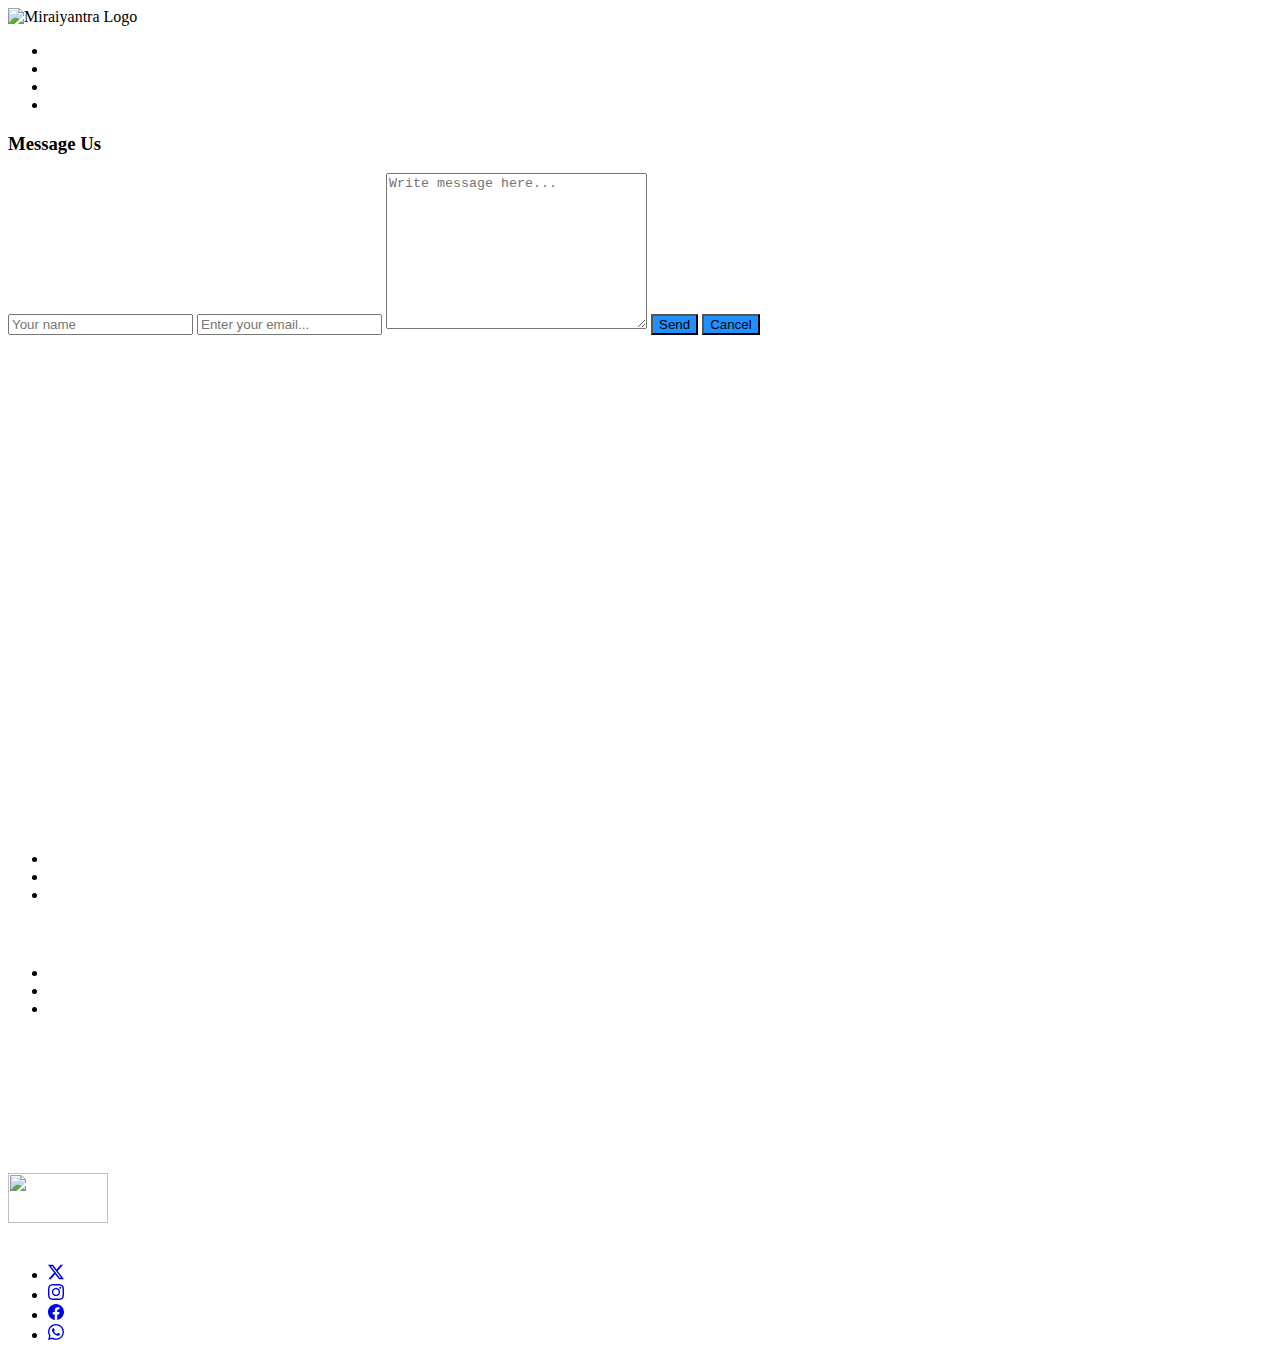
==== map.html @ 969b3b30 "Add files via upload" ====
<!DOCTYPE html>
<html>

<head>
  <meta charset="utf-8" />
  <meta http-equiv="X-UA-compatiable" content="IE=edge">
  <meta name="viewport" content="width=device-width,inital-scale1.0">
  <title>Robotics  </title>

  <link href="https://cdn.jsdelivr.net/npm/bootstrap@5.0.2/dist/css/bootstrap.min.css" rel="stylesheet"
    integrity="sha384-EVSTQN3/azprG1Anm3QDgpJLIm9Nao0Yz1ztcQTwFspd3yD65VohhpuuCOmLASjC" crossorigin="anonymous">
  <script src="https://cdnjs.cloudflare.com/ajax/libs/bootstrap/5.3.3/js/bootstrap.min.js"
    integrity="sha512-ykZ1QQr0Jy/4ZkvKuqWn4iF3lqPZyij9iRv6sGqLRdTPkY69YX6+7wvVGmsdBbiIfN/8OdsI7HABjvEok6ZopQ=="
    crossorigin="anonymous" referrerpolicy="no-referrer"></script>
  <link rel="stylesheet" href="css/map.css">




  <link rel="preconnect" href="https://fonts.googleapis.com">
  <link rel="preconnect" href="https://fonts.gstatic.com" crossorigin>
  <link href="https://fonts.googleapis.com/css2?family=Heebo:wght@500&family=Poppins:wght@500&display=swap"
    rel="stylesheet">
  <!--google fonts-->
  <link rel="preconnect" href="https://fonts.googleapis.com">
  <link rel="preconnect" href="https://fonts.gstatic.com" crossorigin>
  <link href="https://fonts.googleapis.com/css2?family=Roboto+Condensed:ital,wght@0,100..900;1,100..900&display=swap"
    rel="stylesheet">
</head>

<body>



    <div class="wrapper">
        <div class="sidebar">
            <img src="./image/logo3.jpg" alt="Miraiyantra Logo" width="200" height="100">
            <ul>
                <li><a href="index.html" style="color: #fff;"><i class="bi bi-house-door-fill"></i> Home</a></li>
                <li><a href="#" style="color: #fff;"><i class="bi bi-star"></i> What We Do</a></li>
                <li><a href="#" style="color: #fff;"><i class="bi bi-suitcase-lg-fill"></i> Internship</a></li>
                <li><a href="map.html" style="color: #fff;"><i class="bi bi-geo-alt-fill"></i> Maps</a></li>
            </ul>
        </div>
    
        <div class="main_content">
            <section>
                <div class="contact-container">
                    <div class="form-container1">
                        <div class="section-header text-center pb-5">
                            <h3>Message Us</h3>
                        </div>
                        <form action="" class="contact-form">
                            <input type="text" class="form-control" placeholder="Your name" required>
                            <input type="email" class="form-control" placeholder="Enter your email..." required>
                            <textarea class="form-control" cols="30" rows="10" placeholder="Write message here..."></textarea>
                            <input type="submit" value="Send" class="btn " style="background-color: dodgerblue">
                            <input type="submit" value="Cancel" class="btn " style="background-color: dodgerblue;">
                        </form>
                    </div>
    
                    <!-- map -->
                    <div class="map">
                        <iframe src="https://www.google.com/maps/embed?pb=!1m18!1m12!1m3!1d3749.9911274628676!2d73.75075507500135!3d19.966875381429865!2m3!1f0!2f0!3f0!3m2!1i1024!2i768!4f13.1!3m3!1m2!1s0x3bddeb596362d195%3A0xdeb2ecf768fbe7d8!2sShivpuri%20Chowk%2C%20Uttam%20Nagar%2C%20Nashik%2C%20Maharashtra%20422010!5e0!3m2!1sen!2sin!4v1721723801497!5m2!1sen!2sin" width="600" height="450" style="border:0;" allowfullscreen="" loading="lazy" referrerpolicy="no-referrer-when-downgrade"></iframe>
                    </div>
                </div>
            </section>
        </div>
    </div>




     <!--FOOTER -->

     <div class="b-example-divider ">
        <footer>

            <div class="container">
                <footer class="row row-cols-1 row-cols-sm-2 row-cols-md-5 py-5 my-5 border-top">


                    <div class="col mb-3">

                    </div>

                    <div class="col mb-3">
                        <h5 style="color: #fff;">Company</h5>
                        <ul class="nav flex-column">
                            <li class="nav-item mb-2"><a href="#" class="nav-link p-0 text-body-secondary"
                                style="color: #fff;">Vision
                                    and Mission</a></li>
                            <li class="nav-item mb-2"><a href="#" class="nav-link p-0 text-body-secondary"
                                style="color: #fff;">Team
                                    and Expertise</a></li>
                            <li class="nav-item mb-2"><a href="#" class="nav-link p-0 text-body-secondary"
                                style="color: #fff;">Collaborative Partnerships</a></li>

                        </ul>
                    </div>

                    <div class="col mb-3">
                        <h5 style="color: #fff;">Services</h5>
                        <ul class="nav flex-column">
                            <li class="nav-item mb-2"><a href="#" class="nav-link p-0 text-body-secondary"
                                style="color: #fff;">Research & Development</a></li>
                            <li class="nav-item mb-2"><a href="#" class="nav-link p-0 text-body-secondary"
                                style="color: #fff;">Next
                                    Gen Solutions</a></li>
                            <li class="nav-item mb-2"><a href="#" class="nav-link p-0 text-body-secondary"
                                style="color: #fff;">Design
                                    And Build</a></li>

                        </ul>
                    </div>


                    <div class="col mb-3">
                        <h5 style="color: #fff;">Contact</h5>
                        <ul class="nav flex-column">
                            <li class="nav-item mb-2" style="color: #fff;"><i class="bi bi-house-door-fill" style="color: #fff;"></i> location-Nashik</a></li>
                            <li class="nav-item mb-2" style="color: #fff;"><i class="bi bi-envelope-at-fill" style="color: #fff;"></i> sarfraj@2003gmail.com</a>
                            </li>
                            <li class="nav-item mb-2" style="color: #fff;"> <i class="bi bi-telephone-fill"style="color: #fff;"></i> 7887803054</a></li>

                        </ul>
                    </div>



            </div>

        </footer>
    </div>


    <div class="b-example-divider"></div>


    <div class="container">
        <footer class="d-flex flex-wrap justify-content-between align-items-center py-3 my-4 border-top">
            <div class="col-md-4 d-flex align-items-center">




                <img src=".\image\miraiyantra.png" alt="" width="100" height="50"
                    style=" padding: 25px 0; text-align: center;">
                <span class="mb-3 mb-md-0 text-body-secondary" style="color: #fff;"> &copy; 2024 - Miraiyantra - All Rights Reserved</span>
            </div>

            <ul class="nav col-md-4 justify-content-end list-unstyled d-flex">
                <li class="ms-3"><a class="text-body-secondary " href="#"><svg xmlns="http://www.w3.org/2000/svg"
                            width="16" height="16" fill="currentColor" class="bi bi-twitter-x" viewBox="0 0 16 16">
                            <path
                                d="M12.6.75h2.454l-5.36 6.142L16 15.25h-4.937l-3.867-5.07-4.425 5.07H.316l5.733-6.57L0 .75h5.063l3.495 4.633L12.601.75Zm-.86 13.028h1.36L4.323 2.145H2.865z" />
                        </svg></a></li>

                <li class="ms-3"><a class="text-body-secondary " href="#"><svg xmlns="http://www.w3.org/2000/svg"
                            width="16" height="16" fill="currentColor" class="bi bi-instagram" viewBox="0 0 16 16">
                            <path
                                d="M8 0C5.829 0 5.556.01 4.703.048 3.85.088 3.269.222 2.76.42a3.9 3.9 0 0 0-1.417.923A3.9 3.9 0 0 0 .42 2.76C.222 3.268.087 3.85.048 4.7.01 5.555 0 5.827 0 8.001c0 2.172.01 2.444.048 3.297.04.852.174 1.433.372 1.942.205.526.478.972.923 1.417.444.445.89.719 1.416.923.51.198 1.09.333 1.942.372C5.555 15.99 5.827 16 8 16s2.444-.01 3.298-.048c.851-.04 1.434-.174 1.943-.372a3.9 3.9 0 0 0 1.416-.923c.445-.445.718-.891.923-1.417.197-.509.332-1.09.372-1.942C15.99 10.445 16 10.173 16 8s-.01-2.445-.048-3.299c-.04-.851-.175-1.433-.372-1.941a3.9 3.9 0 0 0-.923-1.417A3.9 3.9 0 0 0 13.24.42c-.51-.198-1.092-.333-1.943-.372C10.443.01 10.172 0 7.998 0zm-.717 1.442h.718c2.136 0 2.389.007 3.232.046.78.035 1.204.166 1.486.275.373.145.64.319.92.599s.453.546.598.92c.11.281.24.705.275 1.485.039.843.047 1.096.047 3.231s-.008 2.389-.047 3.232c-.035.78-.166 1.203-.275 1.485a2.5 2.5 0 0 1-.599.919c-.28.28-.546.453-.92.598-.28.11-.704.24-1.485.276-.843.038-1.096.047-3.232.047s-2.39-.009-3.233-.047c-.78-.036-1.203-.166-1.485-.276a2.5 2.5 0 0 1-.92-.598 2.5 2.5 0 0 1-.6-.92c-.109-.281-.24-.705-.275-1.485-.038-.843-.046-1.096-.046-3.233s.008-2.388.046-3.231c.036-.78.166-1.204.276-1.486.145-.373.319-.64.599-.92s.546-.453.92-.598c.282-.11.705-.24 1.485-.276.738-.034 1.024-.044 2.515-.045zm4.988 1.328a.96.96 0 1 0 0 1.92.96.96 0 0 0 0-1.92m-4.27 1.122a4.109 4.109 0 1 0 0 8.217 4.109 4.109 0 0 0 0-8.217m0 1.441a2.667 2.667 0 1 1 0 5.334 2.667 2.667 0 0 1 0-5.334" />
                        </svg></a></li>

                <li class="ms-3"><a class="text-body-secondary" href="#"><svg xmlns="http://www.w3.org/2000/svg"
                            width="16" height="16" fill="currentColor" class="bi bi-facebook" viewBox="0 0 16 16">
                            <path
                                d="M16 8.049c0-4.446-3.582-8.05-8-8.05C3.58 0-.002 3.603-.002 8.05c0 4.017 2.926 7.347 6.75 7.951v-5.625h-2.03V8.05H6.75V6.275c0-2.017 1.195-3.131 3.022-3.131.876 0 1.791.157 1.791.157v1.98h-1.009c-.993 0-1.303.621-1.303 1.258v1.51h2.218l-.354 2.326H9.25V16c3.824-.604 6.75-3.934 6.75-7.951" />
                        </svg>
                        <use xlink:href="#facebook" /></svg>
                    </a></li>

                <li class="ms-3"><a class="text-body-secondary" href="#"><svg xmlns="http://www.w3.org/2000/svg"
                            width="16" height="16" fill="currentColor" class="bi bi-whatsapp" viewBox="0 0 16 16">
                            <path
                                d="M13.601 2.326A7.85 7.85 0 0 0 7.994 0C3.627 0 .068 3.558.064 7.926c0 1.399.366 2.76 1.057 3.965L0 16l4.204-1.102a7.9 7.9 0 0 0 3.79.965h.004c4.368 0 7.926-3.558 7.93-7.93A7.9 7.9 0 0 0 13.6 2.326zM7.994 14.521a6.6 6.6 0 0 1-3.356-.92l-.24-.144-2.494.654.666-2.433-.156-.251a6.56 6.56 0 0 1-1.007-3.505c0-3.626 2.957-6.584 6.591-6.584a6.56 6.56 0 0 1 4.66 1.931 6.56 6.56 0 0 1 1.928 4.66c-.004 3.639-2.961 6.592-6.592 6.592m3.615-4.934c-.197-.099-1.17-.578-1.353-.646-.182-.065-.315-.099-.445.099-.133.197-.513.646-.627.775-.114.133-.232.148-.43.05-.197-.1-.836-.308-1.592-.985-.59-.525-.985-1.175-1.103-1.372-.114-.198-.011-.304.088-.403.087-.088.197-.232.296-.346.1-.114.133-.198.198-.33.065-.134.034-.248-.015-.347-.05-.099-.445-1.076-.612-1.47-.16-.389-.323-.335-.445-.34-.114-.007-.247-.007-.38-.007a.73.73 0 0 0-.529.247c-.182.198-.691.677-.691 1.654s.71 1.916.81 2.049c.098.133 1.394 2.132 3.383 2.992.47.205.84.326 1.129.418.475.152.904.129 1.246.08.38-.058 1.171-.48 1.338-.943.164-.464.164-.86.114-.943-.049-.084-.182-.133-.38-.232" />
                        </svg></a></li>
            </ul>
        </footer>
    </div>















    <script src="https://cdn.jsdelivr.net/npm/bootstrap@5.1.3/dist/js/bootstrap.bundle.min.js"></script>


</body>
</html>
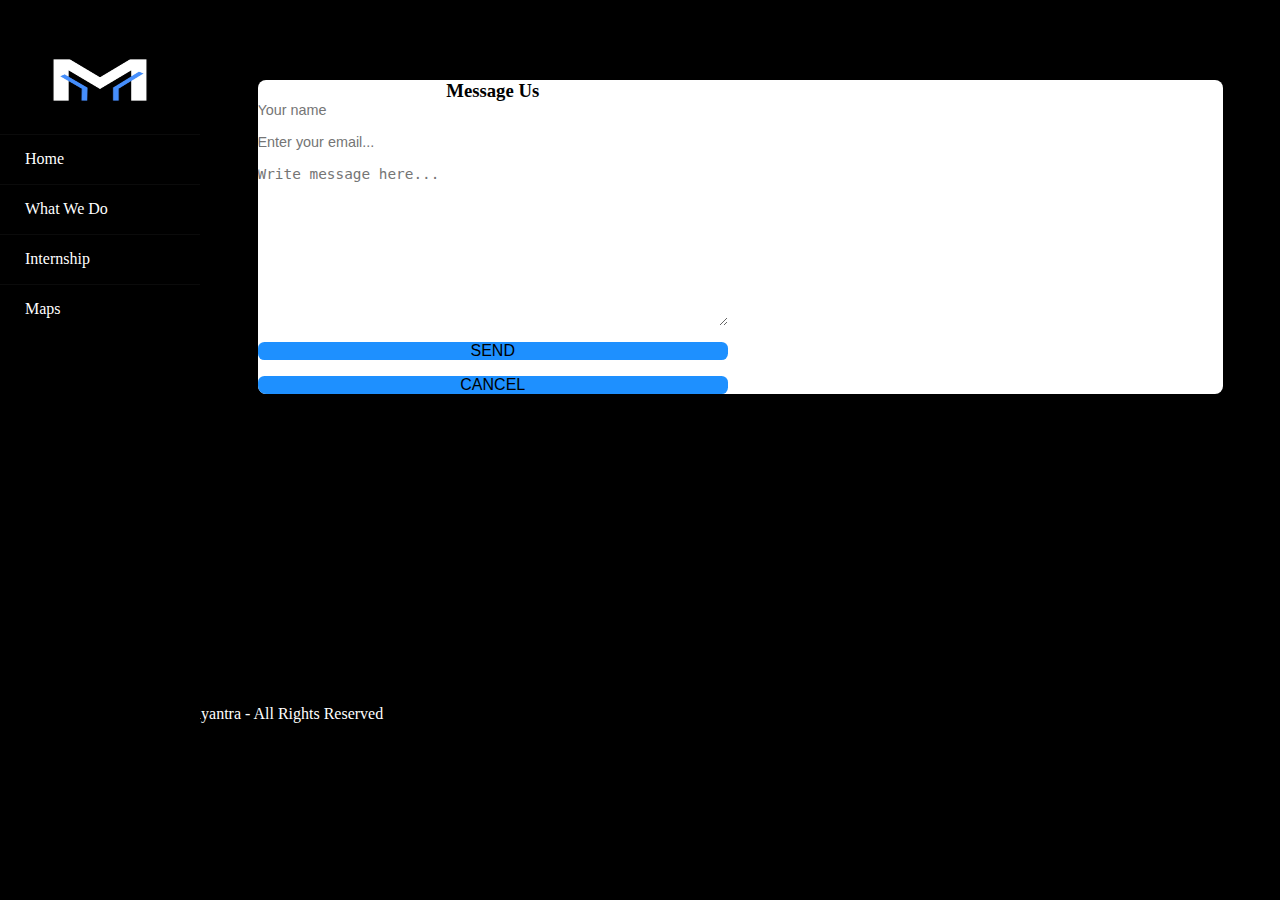
==== commit 56f4aa5e: "files added" ====
--- a/map.html
+++ b/map.html
@@ -1,200 +1,200 @@
-<!DOCTYPE html>
-<html>
-
-<head>
-  <meta charset="utf-8" />
-  <meta http-equiv="X-UA-compatiable" content="IE=edge">
-  <meta name="viewport" content="width=device-width,inital-scale1.0">
-  <title>Robotics  </title>
-
-  <link href="https://cdn.jsdelivr.net/npm/bootstrap@5.0.2/dist/css/bootstrap.min.css" rel="stylesheet"
-    integrity="sha384-EVSTQN3/azprG1Anm3QDgpJLIm9Nao0Yz1ztcQTwFspd3yD65VohhpuuCOmLASjC" crossorigin="anonymous">
-  <script src="https://cdnjs.cloudflare.com/ajax/libs/bootstrap/5.3.3/js/bootstrap.min.js"
-    integrity="sha512-ykZ1QQr0Jy/4ZkvKuqWn4iF3lqPZyij9iRv6sGqLRdTPkY69YX6+7wvVGmsdBbiIfN/8OdsI7HABjvEok6ZopQ=="
-    crossorigin="anonymous" referrerpolicy="no-referrer"></script>
-  <link rel="stylesheet" href="css/map.css">
-
-
-
-
-  <link rel="preconnect" href="https://fonts.googleapis.com">
-  <link rel="preconnect" href="https://fonts.gstatic.com" crossorigin>
-  <link href="https://fonts.googleapis.com/css2?family=Heebo:wght@500&family=Poppins:wght@500&display=swap"
-    rel="stylesheet">
-  <!--google fonts-->
-  <link rel="preconnect" href="https://fonts.googleapis.com">
-  <link rel="preconnect" href="https://fonts.gstatic.com" crossorigin>
-  <link href="https://fonts.googleapis.com/css2?family=Roboto+Condensed:ital,wght@0,100..900;1,100..900&display=swap"
-    rel="stylesheet">
-</head>
-
-<body>
-
-
-
-    <div class="wrapper">
-        <div class="sidebar">
-            <img src="./image/logo3.jpg" alt="Miraiyantra Logo" width="200" height="100">
-            <ul>
-                <li><a href="index.html" style="color: #fff;"><i class="bi bi-house-door-fill"></i> Home</a></li>
-                <li><a href="#" style="color: #fff;"><i class="bi bi-star"></i> What We Do</a></li>
-                <li><a href="#" style="color: #fff;"><i class="bi bi-suitcase-lg-fill"></i> Internship</a></li>
-                <li><a href="map.html" style="color: #fff;"><i class="bi bi-geo-alt-fill"></i> Maps</a></li>
-            </ul>
-        </div>
-    
-        <div class="main_content">
-            <section>
-                <div class="contact-container">
-                    <div class="form-container1">
-                        <div class="section-header text-center pb-5">
-                            <h3>Message Us</h3>
-                        </div>
-                        <form action="" class="contact-form">
-                            <input type="text" class="form-control" placeholder="Your name" required>
-                            <input type="email" class="form-control" placeholder="Enter your email..." required>
-                            <textarea class="form-control" cols="30" rows="10" placeholder="Write message here..."></textarea>
-                            <input type="submit" value="Send" class="btn " style="background-color: dodgerblue">
-                            <input type="submit" value="Cancel" class="btn " style="background-color: dodgerblue;">
-                        </form>
-                    </div>
-    
-                    <!-- map -->
-                    <div class="map">
-                        <iframe src="https://www.google.com/maps/embed?pb=!1m18!1m12!1m3!1d3749.9911274628676!2d73.75075507500135!3d19.966875381429865!2m3!1f0!2f0!3f0!3m2!1i1024!2i768!4f13.1!3m3!1m2!1s0x3bddeb596362d195%3A0xdeb2ecf768fbe7d8!2sShivpuri%20Chowk%2C%20Uttam%20Nagar%2C%20Nashik%2C%20Maharashtra%20422010!5e0!3m2!1sen!2sin!4v1721723801497!5m2!1sen!2sin" width="600" height="450" style="border:0;" allowfullscreen="" loading="lazy" referrerpolicy="no-referrer-when-downgrade"></iframe>
-                    </div>
-                </div>
-            </section>
-        </div>
-    </div>
-
-
-
-
-     <!--FOOTER -->
-
-     <div class="b-example-divider ">
-        <footer>
-
-            <div class="container">
-                <footer class="row row-cols-1 row-cols-sm-2 row-cols-md-5 py-5 my-5 border-top">
-
-
-                    <div class="col mb-3">
-
-                    </div>
-
-                    <div class="col mb-3">
-                        <h5 style="color: #fff;">Company</h5>
-                        <ul class="nav flex-column">
-                            <li class="nav-item mb-2"><a href="#" class="nav-link p-0 text-body-secondary"
-                                style="color: #fff;">Vision
-                                    and Mission</a></li>
-                            <li class="nav-item mb-2"><a href="#" class="nav-link p-0 text-body-secondary"
-                                style="color: #fff;">Team
-                                    and Expertise</a></li>
-                            <li class="nav-item mb-2"><a href="#" class="nav-link p-0 text-body-secondary"
-                                style="color: #fff;">Collaborative Partnerships</a></li>
-
-                        </ul>
-                    </div>
-
-                    <div class="col mb-3">
-                        <h5 style="color: #fff;">Services</h5>
-                        <ul class="nav flex-column">
-                            <li class="nav-item mb-2"><a href="#" class="nav-link p-0 text-body-secondary"
-                                style="color: #fff;">Research & Development</a></li>
-                            <li class="nav-item mb-2"><a href="#" class="nav-link p-0 text-body-secondary"
-                                style="color: #fff;">Next
-                                    Gen Solutions</a></li>
-                            <li class="nav-item mb-2"><a href="#" class="nav-link p-0 text-body-secondary"
-                                style="color: #fff;">Design
-                                    And Build</a></li>
-
-                        </ul>
-                    </div>
-
-
-                    <div class="col mb-3">
-                        <h5 style="color: #fff;">Contact</h5>
-                        <ul class="nav flex-column">
-                            <li class="nav-item mb-2" style="color: #fff;"><i class="bi bi-house-door-fill" style="color: #fff;"></i> location-Nashik</a></li>
-                            <li class="nav-item mb-2" style="color: #fff;"><i class="bi bi-envelope-at-fill" style="color: #fff;"></i> sarfraj@2003gmail.com</a>
-                            </li>
-                            <li class="nav-item mb-2" style="color: #fff;"> <i class="bi bi-telephone-fill"style="color: #fff;"></i> 7887803054</a></li>
-
-                        </ul>
-                    </div>
-
-
-
-            </div>
-
-        </footer>
-    </div>
-
-
-    <div class="b-example-divider"></div>
-
-
-    <div class="container">
-        <footer class="d-flex flex-wrap justify-content-between align-items-center py-3 my-4 border-top">
-            <div class="col-md-4 d-flex align-items-center">
-
-
-
-
-                <img src=".\image\miraiyantra.png" alt="" width="100" height="50"
-                    style=" padding: 25px 0; text-align: center;">
-                <span class="mb-3 mb-md-0 text-body-secondary" style="color: #fff;"> &copy; 2024 - Miraiyantra - All Rights Reserved</span>
-            </div>
-
-            <ul class="nav col-md-4 justify-content-end list-unstyled d-flex">
-                <li class="ms-3"><a class="text-body-secondary " href="#"><svg xmlns="http://www.w3.org/2000/svg"
-                            width="16" height="16" fill="currentColor" class="bi bi-twitter-x" viewBox="0 0 16 16">
-                            <path
-                                d="M12.6.75h2.454l-5.36 6.142L16 15.25h-4.937l-3.867-5.07-4.425 5.07H.316l5.733-6.57L0 .75h5.063l3.495 4.633L12.601.75Zm-.86 13.028h1.36L4.323 2.145H2.865z" />
-                        </svg></a></li>
-
-                <li class="ms-3"><a class="text-body-secondary " href="#"><svg xmlns="http://www.w3.org/2000/svg"
-                            width="16" height="16" fill="currentColor" class="bi bi-instagram" viewBox="0 0 16 16">
-                            <path
-                                d="M8 0C5.829 0 5.556.01 4.703.048 3.85.088 3.269.222 2.76.42a3.9 3.9 0 0 0-1.417.923A3.9 3.9 0 0 0 .42 2.76C.222 3.268.087 3.85.048 4.7.01 5.555 0 5.827 0 8.001c0 2.172.01 2.444.048 3.297.04.852.174 1.433.372 1.942.205.526.478.972.923 1.417.444.445.89.719 1.416.923.51.198 1.09.333 1.942.372C5.555 15.99 5.827 16 8 16s2.444-.01 3.298-.048c.851-.04 1.434-.174 1.943-.372a3.9 3.9 0 0 0 1.416-.923c.445-.445.718-.891.923-1.417.197-.509.332-1.09.372-1.942C15.99 10.445 16 10.173 16 8s-.01-2.445-.048-3.299c-.04-.851-.175-1.433-.372-1.941a3.9 3.9 0 0 0-.923-1.417A3.9 3.9 0 0 0 13.24.42c-.51-.198-1.092-.333-1.943-.372C10.443.01 10.172 0 7.998 0zm-.717 1.442h.718c2.136 0 2.389.007 3.232.046.78.035 1.204.166 1.486.275.373.145.64.319.92.599s.453.546.598.92c.11.281.24.705.275 1.485.039.843.047 1.096.047 3.231s-.008 2.389-.047 3.232c-.035.78-.166 1.203-.275 1.485a2.5 2.5 0 0 1-.599.919c-.28.28-.546.453-.92.598-.28.11-.704.24-1.485.276-.843.038-1.096.047-3.232.047s-2.39-.009-3.233-.047c-.78-.036-1.203-.166-1.485-.276a2.5 2.5 0 0 1-.92-.598 2.5 2.5 0 0 1-.6-.92c-.109-.281-.24-.705-.275-1.485-.038-.843-.046-1.096-.046-3.233s.008-2.388.046-3.231c.036-.78.166-1.204.276-1.486.145-.373.319-.64.599-.92s.546-.453.92-.598c.282-.11.705-.24 1.485-.276.738-.034 1.024-.044 2.515-.045zm4.988 1.328a.96.96 0 1 0 0 1.92.96.96 0 0 0 0-1.92m-4.27 1.122a4.109 4.109 0 1 0 0 8.217 4.109 4.109 0 0 0 0-8.217m0 1.441a2.667 2.667 0 1 1 0 5.334 2.667 2.667 0 0 1 0-5.334" />
-                        </svg></a></li>
-
-                <li class="ms-3"><a class="text-body-secondary" href="#"><svg xmlns="http://www.w3.org/2000/svg"
-                            width="16" height="16" fill="currentColor" class="bi bi-facebook" viewBox="0 0 16 16">
-                            <path
-                                d="M16 8.049c0-4.446-3.582-8.05-8-8.05C3.58 0-.002 3.603-.002 8.05c0 4.017 2.926 7.347 6.75 7.951v-5.625h-2.03V8.05H6.75V6.275c0-2.017 1.195-3.131 3.022-3.131.876 0 1.791.157 1.791.157v1.98h-1.009c-.993 0-1.303.621-1.303 1.258v1.51h2.218l-.354 2.326H9.25V16c3.824-.604 6.75-3.934 6.75-7.951" />
-                        </svg>
-                        <use xlink:href="#facebook" /></svg>
-                    </a></li>
-
-                <li class="ms-3"><a class="text-body-secondary" href="#"><svg xmlns="http://www.w3.org/2000/svg"
-                            width="16" height="16" fill="currentColor" class="bi bi-whatsapp" viewBox="0 0 16 16">
-                            <path
-                                d="M13.601 2.326A7.85 7.85 0 0 0 7.994 0C3.627 0 .068 3.558.064 7.926c0 1.399.366 2.76 1.057 3.965L0 16l4.204-1.102a7.9 7.9 0 0 0 3.79.965h.004c4.368 0 7.926-3.558 7.93-7.93A7.9 7.9 0 0 0 13.6 2.326zM7.994 14.521a6.6 6.6 0 0 1-3.356-.92l-.24-.144-2.494.654.666-2.433-.156-.251a6.56 6.56 0 0 1-1.007-3.505c0-3.626 2.957-6.584 6.591-6.584a6.56 6.56 0 0 1 4.66 1.931 6.56 6.56 0 0 1 1.928 4.66c-.004 3.639-2.961 6.592-6.592 6.592m3.615-4.934c-.197-.099-1.17-.578-1.353-.646-.182-.065-.315-.099-.445.099-.133.197-.513.646-.627.775-.114.133-.232.148-.43.05-.197-.1-.836-.308-1.592-.985-.59-.525-.985-1.175-1.103-1.372-.114-.198-.011-.304.088-.403.087-.088.197-.232.296-.346.1-.114.133-.198.198-.33.065-.134.034-.248-.015-.347-.05-.099-.445-1.076-.612-1.47-.16-.389-.323-.335-.445-.34-.114-.007-.247-.007-.38-.007a.73.73 0 0 0-.529.247c-.182.198-.691.677-.691 1.654s.71 1.916.81 2.049c.098.133 1.394 2.132 3.383 2.992.47.205.84.326 1.129.418.475.152.904.129 1.246.08.38-.058 1.171-.48 1.338-.943.164-.464.164-.86.114-.943-.049-.084-.182-.133-.38-.232" />
-                        </svg></a></li>
-            </ul>
-        </footer>
-    </div>
-
-
-
-
-
-
-
-
-
-
-
-
-
-
-
-    <script src="https://cdn.jsdelivr.net/npm/bootstrap@5.1.3/dist/js/bootstrap.bundle.min.js"></script>
-
-
-</body>
+<!DOCTYPE html>
+<html>
+
+<head>
+  <meta charset="utf-8" />
+  <meta http-equiv="X-UA-compatiable" content="IE=edge">
+  <meta name="viewport" content="width=device-width,inital-scale1.0">
+  <title>Robotics  </title>
+
+  <link href="https://cdn.jsdelivr.net/npm/bootstrap@5.0.2/dist/css/bootstrap.min.css" rel="stylesheet"
+    integrity="sha384-EVSTQN3/azprG1Anm3QDgpJLIm9Nao0Yz1ztcQTwFspd3yD65VohhpuuCOmLASjC" crossorigin="anonymous">
+  <script src="https://cdnjs.cloudflare.com/ajax/libs/bootstrap/5.3.3/js/bootstrap.min.js"
+    integrity="sha512-ykZ1QQr0Jy/4ZkvKuqWn4iF3lqPZyij9iRv6sGqLRdTPkY69YX6+7wvVGmsdBbiIfN/8OdsI7HABjvEok6ZopQ=="
+    crossorigin="anonymous" referrerpolicy="no-referrer"></script>
+  <link rel="stylesheet" href="css/map.css">
+
+
+
+
+  <link rel="preconnect" href="https://fonts.googleapis.com">
+  <link rel="preconnect" href="https://fonts.gstatic.com" crossorigin>
+  <link href="https://fonts.googleapis.com/css2?family=Heebo:wght@500&family=Poppins:wght@500&display=swap"
+    rel="stylesheet">
+  <!--google fonts-->
+  <link rel="preconnect" href="https://fonts.googleapis.com">
+  <link rel="preconnect" href="https://fonts.gstatic.com" crossorigin>
+  <link href="https://fonts.googleapis.com/css2?family=Roboto+Condensed:ital,wght@0,100..900;1,100..900&display=swap"
+    rel="stylesheet">
+</head>
+
+<body>
+
+
+
+    <div class="wrapper">
+        <div class="sidebar">
+            <img src="./image/logo3.jpg" alt="Miraiyantra Logo" width="200" height="100">
+            <ul>
+                <li><a href="index.html" style="color: #fff;"><i class="bi bi-house-door-fill"></i> Home</a></li>
+                <li><a href="#" style="color: #fff;"><i class="bi bi-star"></i> What We Do</a></li>
+                <li><a href="#" style="color: #fff;"><i class="bi bi-suitcase-lg-fill"></i> Internship</a></li>
+                <li><a href="map.html" style="color: #fff;"><i class="bi bi-geo-alt-fill"></i> Maps</a></li>
+            </ul>
+        </div>
+    
+        <div class="main_content">
+            <section>
+                <div class="contact-container">
+                    <div class="form-container1">
+                        <div class="section-header text-center pb-5">
+                            <h3>Message Us</h3>
+                        </div>
+                        <form action="" class="contact-form">
+                            <input type="text" class="form-control" placeholder="Your name" required>
+                            <input type="email" class="form-control" placeholder="Enter your email..." required>
+                            <textarea class="form-control" cols="30" rows="10" placeholder="Write message here..."></textarea>
+                            <input type="submit" value="Send" class="btn " style="background-color: dodgerblue">
+                            <input type="submit" value="Cancel" class="btn " style="background-color: dodgerblue;">
+                        </form>
+                    </div>
+    
+                    <!-- map -->
+                    <div class="map">
+                        <iframe src="https://www.google.com/maps/embed?pb=!1m18!1m12!1m3!1d3749.9911274628676!2d73.75075507500135!3d19.966875381429865!2m3!1f0!2f0!3f0!3m2!1i1024!2i768!4f13.1!3m3!1m2!1s0x3bddeb596362d195%3A0xdeb2ecf768fbe7d8!2sShivpuri%20Chowk%2C%20Uttam%20Nagar%2C%20Nashik%2C%20Maharashtra%20422010!5e0!3m2!1sen!2sin!4v1721723801497!5m2!1sen!2sin" width="600" height="450" style="border:0;" allowfullscreen="" loading="lazy" referrerpolicy="no-referrer-when-downgrade"></iframe>
+                    </div>
+                </div>
+            </section>
+        </div>
+    </div>
+
+
+
+
+     <!--FOOTER -->
+
+     <div class="b-example-divider ">
+        <footer>
+
+            <div class="container">
+                <footer class="row row-cols-1 row-cols-sm-2 row-cols-md-5 py-5 my-5 border-top">
+
+
+                    <div class="col mb-3">
+
+                    </div>
+
+                    <div class="col mb-3">
+                        <h5 style="color: #fff;">Company</h5>
+                        <ul class="nav flex-column">
+                            <li class="nav-item mb-2"><a href="#" class="nav-link p-0 text-body-secondary"
+                                style="color: #fff;">Vision
+                                    and Mission</a></li>
+                            <li class="nav-item mb-2"><a href="#" class="nav-link p-0 text-body-secondary"
+                                style="color: #fff;">Team
+                                    and Expertise</a></li>
+                            <li class="nav-item mb-2"><a href="#" class="nav-link p-0 text-body-secondary"
+                                style="color: #fff;">Collaborative Partnerships</a></li>
+
+                        </ul>
+                    </div>
+
+                    <div class="col mb-3">
+                        <h5 style="color: #fff;">Services</h5>
+                        <ul class="nav flex-column">
+                            <li class="nav-item mb-2"><a href="#" class="nav-link p-0 text-body-secondary"
+                                style="color: #fff;">Research & Development</a></li>
+                            <li class="nav-item mb-2"><a href="#" class="nav-link p-0 text-body-secondary"
+                                style="color: #fff;">Next
+                                    Gen Solutions</a></li>
+                            <li class="nav-item mb-2"><a href="#" class="nav-link p-0 text-body-secondary"
+                                style="color: #fff;">Design
+                                    And Build</a></li>
+
+                        </ul>
+                    </div>
+
+
+                    <div class="col mb-3">
+                        <h5 style="color: #fff;">Contact</h5>
+                        <ul class="nav flex-column">
+                            <li class="nav-item mb-2" style="color: #fff;"><i class="bi bi-house-door-fill" style="color: #fff;"></i> location-Nashik</a></li>
+                            <li class="nav-item mb-2" style="color: #fff;"><i class="bi bi-envelope-at-fill" style="color: #fff;"></i> sarfraj@2003gmail.com</a>
+                            </li>
+                            <li class="nav-item mb-2" style="color: #fff;"> <i class="bi bi-telephone-fill"style="color: #fff;"></i> 7887803054</a></li>
+
+                        </ul>
+                    </div>
+
+
+
+            </div>
+
+        </footer>
+    </div>
+
+
+    <div class="b-example-divider"></div>
+
+
+    <div class="container">
+        <footer class="d-flex flex-wrap justify-content-between align-items-center py-3 my-4 border-top">
+            <div class="col-md-4 d-flex align-items-center">
+
+
+
+
+                <img src=".\image\miraiyantra.png" alt="" width="100" height="50"
+                    style=" padding: 25px 0; text-align: center;">
+                <span class="mb-3 mb-md-0 text-body-secondary" style="color: #fff;"> &copy; 2024 - Miraiyantra - All Rights Reserved</span>
+            </div>
+
+            <ul class="nav col-md-4 justify-content-end list-unstyled d-flex">
+                <li class="ms-3"><a class="text-body-secondary " href="#"><svg xmlns="http://www.w3.org/2000/svg"
+                            width="16" height="16" fill="currentColor" class="bi bi-twitter-x" viewBox="0 0 16 16">
+                            <path
+                                d="M12.6.75h2.454l-5.36 6.142L16 15.25h-4.937l-3.867-5.07-4.425 5.07H.316l5.733-6.57L0 .75h5.063l3.495 4.633L12.601.75Zm-.86 13.028h1.36L4.323 2.145H2.865z" />
+                        </svg></a></li>
+
+                <li class="ms-3"><a class="text-body-secondary " href="#"><svg xmlns="http://www.w3.org/2000/svg"
+                            width="16" height="16" fill="currentColor" class="bi bi-instagram" viewBox="0 0 16 16">
+                            <path
+                                d="M8 0C5.829 0 5.556.01 4.703.048 3.85.088 3.269.222 2.76.42a3.9 3.9 0 0 0-1.417.923A3.9 3.9 0 0 0 .42 2.76C.222 3.268.087 3.85.048 4.7.01 5.555 0 5.827 0 8.001c0 2.172.01 2.444.048 3.297.04.852.174 1.433.372 1.942.205.526.478.972.923 1.417.444.445.89.719 1.416.923.51.198 1.09.333 1.942.372C5.555 15.99 5.827 16 8 16s2.444-.01 3.298-.048c.851-.04 1.434-.174 1.943-.372a3.9 3.9 0 0 0 1.416-.923c.445-.445.718-.891.923-1.417.197-.509.332-1.09.372-1.942C15.99 10.445 16 10.173 16 8s-.01-2.445-.048-3.299c-.04-.851-.175-1.433-.372-1.941a3.9 3.9 0 0 0-.923-1.417A3.9 3.9 0 0 0 13.24.42c-.51-.198-1.092-.333-1.943-.372C10.443.01 10.172 0 7.998 0zm-.717 1.442h.718c2.136 0 2.389.007 3.232.046.78.035 1.204.166 1.486.275.373.145.64.319.92.599s.453.546.598.92c.11.281.24.705.275 1.485.039.843.047 1.096.047 3.231s-.008 2.389-.047 3.232c-.035.78-.166 1.203-.275 1.485a2.5 2.5 0 0 1-.599.919c-.28.28-.546.453-.92.598-.28.11-.704.24-1.485.276-.843.038-1.096.047-3.232.047s-2.39-.009-3.233-.047c-.78-.036-1.203-.166-1.485-.276a2.5 2.5 0 0 1-.92-.598 2.5 2.5 0 0 1-.6-.92c-.109-.281-.24-.705-.275-1.485-.038-.843-.046-1.096-.046-3.233s.008-2.388.046-3.231c.036-.78.166-1.204.276-1.486.145-.373.319-.64.599-.92s.546-.453.92-.598c.282-.11.705-.24 1.485-.276.738-.034 1.024-.044 2.515-.045zm4.988 1.328a.96.96 0 1 0 0 1.92.96.96 0 0 0 0-1.92m-4.27 1.122a4.109 4.109 0 1 0 0 8.217 4.109 4.109 0 0 0 0-8.217m0 1.441a2.667 2.667 0 1 1 0 5.334 2.667 2.667 0 0 1 0-5.334" />
+                        </svg></a></li>
+
+                <li class="ms-3"><a class="text-body-secondary" href="#"><svg xmlns="http://www.w3.org/2000/svg"
+                            width="16" height="16" fill="currentColor" class="bi bi-facebook" viewBox="0 0 16 16">
+                            <path
+                                d="M16 8.049c0-4.446-3.582-8.05-8-8.05C3.58 0-.002 3.603-.002 8.05c0 4.017 2.926 7.347 6.75 7.951v-5.625h-2.03V8.05H6.75V6.275c0-2.017 1.195-3.131 3.022-3.131.876 0 1.791.157 1.791.157v1.98h-1.009c-.993 0-1.303.621-1.303 1.258v1.51h2.218l-.354 2.326H9.25V16c3.824-.604 6.75-3.934 6.75-7.951" />
+                        </svg>
+                        <use xlink:href="#facebook" /></svg>
+                    </a></li>
+
+                <li class="ms-3"><a class="text-body-secondary" href="#"><svg xmlns="http://www.w3.org/2000/svg"
+                            width="16" height="16" fill="currentColor" class="bi bi-whatsapp" viewBox="0 0 16 16">
+                            <path
+                                d="M13.601 2.326A7.85 7.85 0 0 0 7.994 0C3.627 0 .068 3.558.064 7.926c0 1.399.366 2.76 1.057 3.965L0 16l4.204-1.102a7.9 7.9 0 0 0 3.79.965h.004c4.368 0 7.926-3.558 7.93-7.93A7.9 7.9 0 0 0 13.6 2.326zM7.994 14.521a6.6 6.6 0 0 1-3.356-.92l-.24-.144-2.494.654.666-2.433-.156-.251a6.56 6.56 0 0 1-1.007-3.505c0-3.626 2.957-6.584 6.591-6.584a6.56 6.56 0 0 1 4.66 1.931 6.56 6.56 0 0 1 1.928 4.66c-.004 3.639-2.961 6.592-6.592 6.592m3.615-4.934c-.197-.099-1.17-.578-1.353-.646-.182-.065-.315-.099-.445.099-.133.197-.513.646-.627.775-.114.133-.232.148-.43.05-.197-.1-.836-.308-1.592-.985-.59-.525-.985-1.175-1.103-1.372-.114-.198-.011-.304.088-.403.087-.088.197-.232.296-.346.1-.114.133-.198.198-.33.065-.134.034-.248-.015-.347-.05-.099-.445-1.076-.612-1.47-.16-.389-.323-.335-.445-.34-.114-.007-.247-.007-.38-.007a.73.73 0 0 0-.529.247c-.182.198-.691.677-.691 1.654s.71 1.916.81 2.049c.098.133 1.394 2.132 3.383 2.992.47.205.84.326 1.129.418.475.152.904.129 1.246.08.38-.058 1.171-.48 1.338-.943.164-.464.164-.86.114-.943-.049-.084-.182-.133-.38-.232" />
+                        </svg></a></li>
+            </ul>
+        </footer>
+    </div>
+
+
+
+
+
+
+
+
+
+
+
+
+
+
+
+    <script src="https://cdn.jsdelivr.net/npm/bootstrap@5.1.3/dist/js/bootstrap.bundle.min.js"></script>
+
+
+</body>
 </html>--- a/css/map.css
+++ b/css/map.css
@@ -0,0 +1,178 @@
+* {
+    margin: 0;
+    padding: 0;
+    box-sizing: border-box;
+    list-style: none;
+}
+body {
+    
+    background-color: #000;
+  
+}
+.wrapper {
+    display: flex;
+    position: relative;
+}
+.wrapper .sidebar {
+    position: fixed;
+    width: 200px;
+    height: 100%;
+    background-color: #000;
+    padding: 30px 0;
+}
+.wrapper .sidebar ul li {
+    padding: 15px;
+    border-bottom: 1px solid rgba(0, 0, 0, 0.5);
+    border-top: 1px solid rgba(225, 225, 225, 0.05);
+}
+.wrapper .sidebar ul li a {
+    color: #fff; /* Changed to black for better readability on wheat background */
+    display: block;
+    text-decoration: none;
+}
+.wrapper .sidebar ul li a .bi {
+    width: 25px;
+    margin-right: 10px; /* Added margin for spacing between icon and text */
+}
+.wrapper .sidebar ul li:hover {
+    background: skyblue;
+}
+.wrapper .sidebar ul li:hover a {
+    color: #fff;
+}
+.wrapper .main_content {
+    width: 100%;
+    margin-left: 200px;
+    text-align: center;
+}
+.wrapper .main_content .header {
+    font-size: large;
+    font-weight: 700;
+    margin-top: 5rem;
+}
+
+
+
+
+@media (max-width: 584px) {
+    .wrapper {
+        flex-direction: column;
+        max-width: 100%;
+    }
+
+    .wrapper .sidebar {
+        position: relative;
+        width: 100%;
+        height: auto;
+    }
+
+    .wrapper .main_content {
+        margin-left: 0;
+        margin-top: 20px;
+    }
+
+   
+}
+
+
+
+
+
+
+
+
+
+
+
+
+
+
+
+
+
+
+/* map*/
+
+
+
+.contact-container{
+
+    max-width: 965px;
+    margin: auto;
+    width: 100%;
+    display: grid;
+    grid-template-columns: repeat(2,1fr);
+    gap:1.5rem;
+    box-shadow: 0 0 1rem hsla(0 0 0 /16%);
+    border-radius: 0.5rem;
+    overflow: hidden;
+    margin-top: 80px;
+    margin-bottom: 40px;
+    background-color: #fff;
+    
+}
+
+    .form-container{
+            padding: 20px;
+    }
+    .contact-form  h3{
+        font-size: 1.2rem;
+        font-weight: 600;
+        margin-bottom: 1rem;
+
+    }
+    .contact-form{
+        display: grid;
+        row-gap: 1rem;
+
+    }
+    .contact-form input,
+     .contact-form textarea{
+        width: 100%;
+        border:none;
+        outline: none;
+        font-size: 0.9rem;
+        color:white;
+        border-radius: 0.4rem;
+
+    }
+    .contact-form .btn{
+        font-weight: 500;
+        font-size: 1rem;
+        text-transform: uppercase;
+        cursor: pointer;
+        color: black;
+        width: 100%;
+       
+
+    }
+    .map iframe{
+            width: 100%;
+            height: 100%;
+    }
+
+    /* making responsive */
+    @media(max-width:965px){
+        .contact-container{
+        margin: 0 auto;
+        width: 90%;
+        }
+
+    }
+    @media (max-width:700px) {
+        .contact-container{
+            grid-template-columns: 1fr;
+            gap:1rem;
+            margin-top: 20rem !important;
+
+            
+        }
+        .map iframe{
+            height: 400px;
+
+        }
+        
+    }
+
+
+
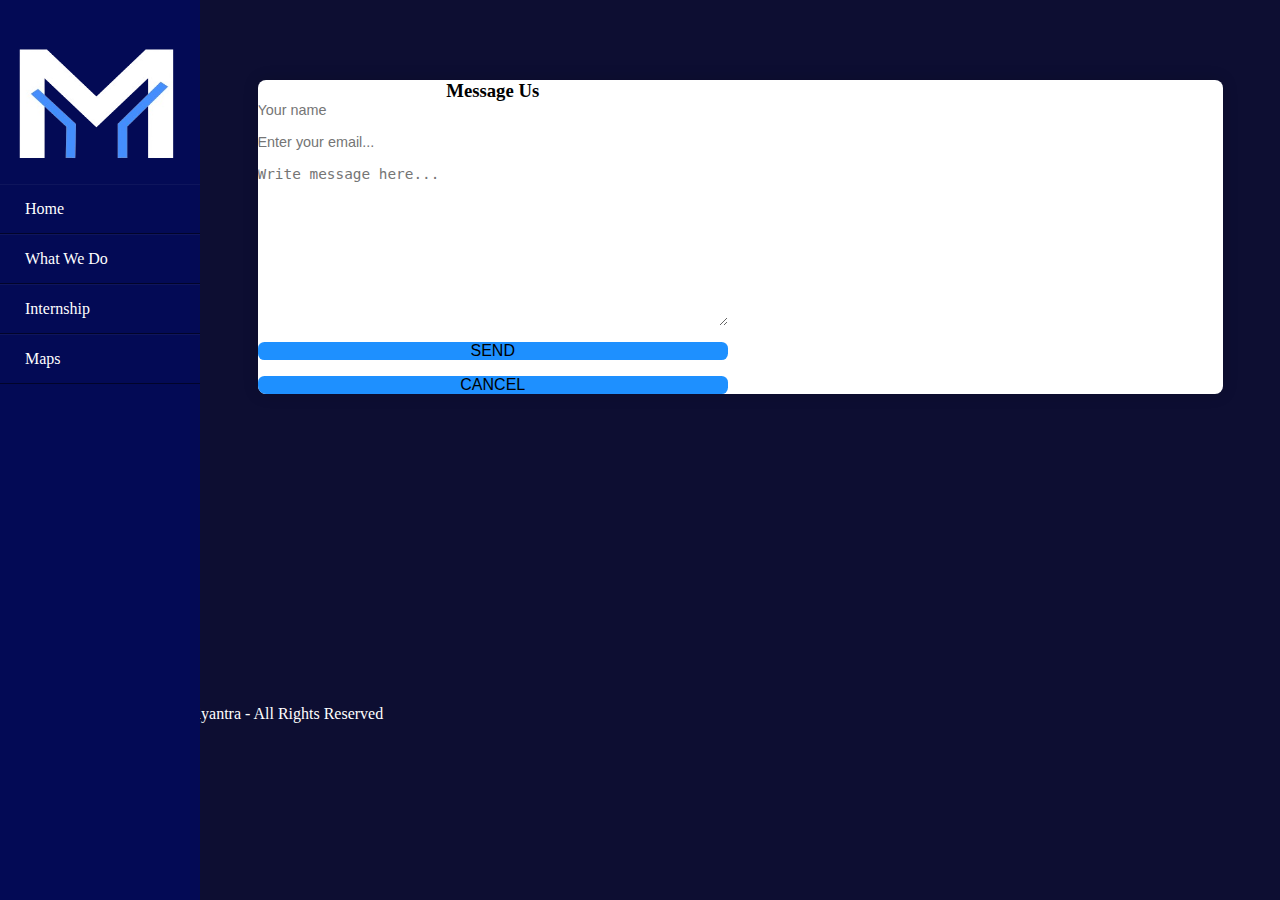
==== commit 9b533e3e: "made it animate" ====
--- a/map.html
+++ b/map.html
@@ -34,7 +34,7 @@
 
     <div class="wrapper">
         <div class="sidebar">
-            <img src="./image/logo3.jpg" alt="Miraiyantra Logo" width="200" height="100">
+            <img src="./image/logo3.png" alt="Miraiyantra Logo" width="200" height="150">
             <ul>
                 <li><a href="index.html" style="color: #fff;"><i class="bi bi-house-door-fill"></i> Home</a></li>
                 <li><a href="#" style="color: #fff;"><i class="bi bi-star"></i> What We Do</a></li>
--- a/css/map.css
+++ b/css/map.css
@@ -6,7 +6,7 @@
 }
 body {
     
-    background-color: #000;
+    background-color: #0d0e32;
   
 }
 .wrapper {
@@ -17,7 +17,7 @@
     position: fixed;
     width: 200px;
     height: 100%;
-    background-color: #000;
+    background-color: #030a55;
     padding: 30px 0;
 }
 .wrapper .sidebar ul li {
